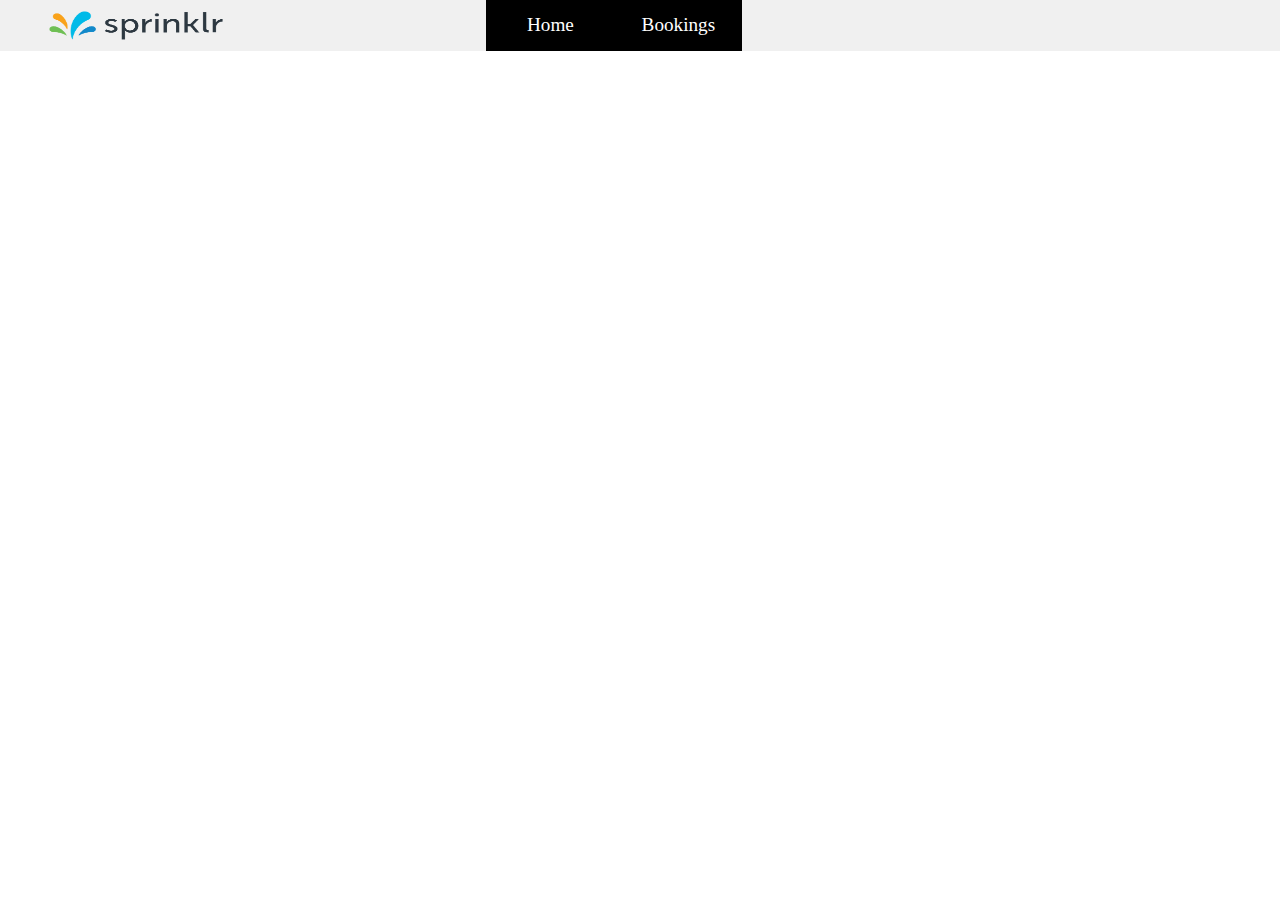
==== bookings.html @ bce3702e "basic html,css added" ====
<!DOCTYPE html>
<html lang="en">
<head>
    <meta charset="UTF-8">
    <meta http-equiv="X-UA-Compatible" content="IE=edge">
    <meta name="viewport" content="width=device-width, initial-scale=1.0">
    <link rel='stylesheet' href='./styles.css' />
    <title>Document</title>
</head>
<body>
    <div class="header">
        <div class="logo">
            <img src='./logo2.png' alt='sprinklr logo' width='200' height='44.5'>
        </div>

             <div class="navbar">
            <ul>
                <li><a href="/index.html">Home</a></li>
                <li><a href="./bookings.html">Bookings</a></li>
              </ul>
            </div>
    </div>
   
</body>
</html>
---- styles.css ----
body{
   margin-top: 0;
   margin-left: 0;
   margin-right: 0;
}
li{
    list-style-type: none;
    width:50%;
    text-align: center;

    
   
}
ul {
    background-color: black;
    display: flex;
    padding-left: 0;
    margin-top: 0;
    margin-bottom: 0;
    height: 100%;
    
}
a{
color: white;
display:inline-block;
text-decoration: none;
width: 80px;
height: 35px;
padding-top: 11%;
font-size: 1.2rem;
}
.header{

display: flex;
background-color: rgb(240, 240, 240);
justify-content:space-between;

}
.navbar{

    width: 20%;
    margin-right: 42%;
   
}
li:hover{
   background-color: grey;
}
.logo{
margin-left: 3%;
margin-top: 2px;

}
.description{

    font-size: 2rem;
    margin-left: 41%;
    margin-top: 3%;
}
.desk-layout{

    display: flex;
    background-color: rgb(237, 234, 234);
    width:36%;
    height:300px;
    margin:auto;
    flex-wrap: wrap;

}
.seat{
    width:5.5%;
    height:25px;
    margin:10px 10px 0 10px;
    background-color: white;
    text-align: center;
}
.A-5{
    background-color: rgb(240, 117, 117);
}
[class^="B-"]{
    
}
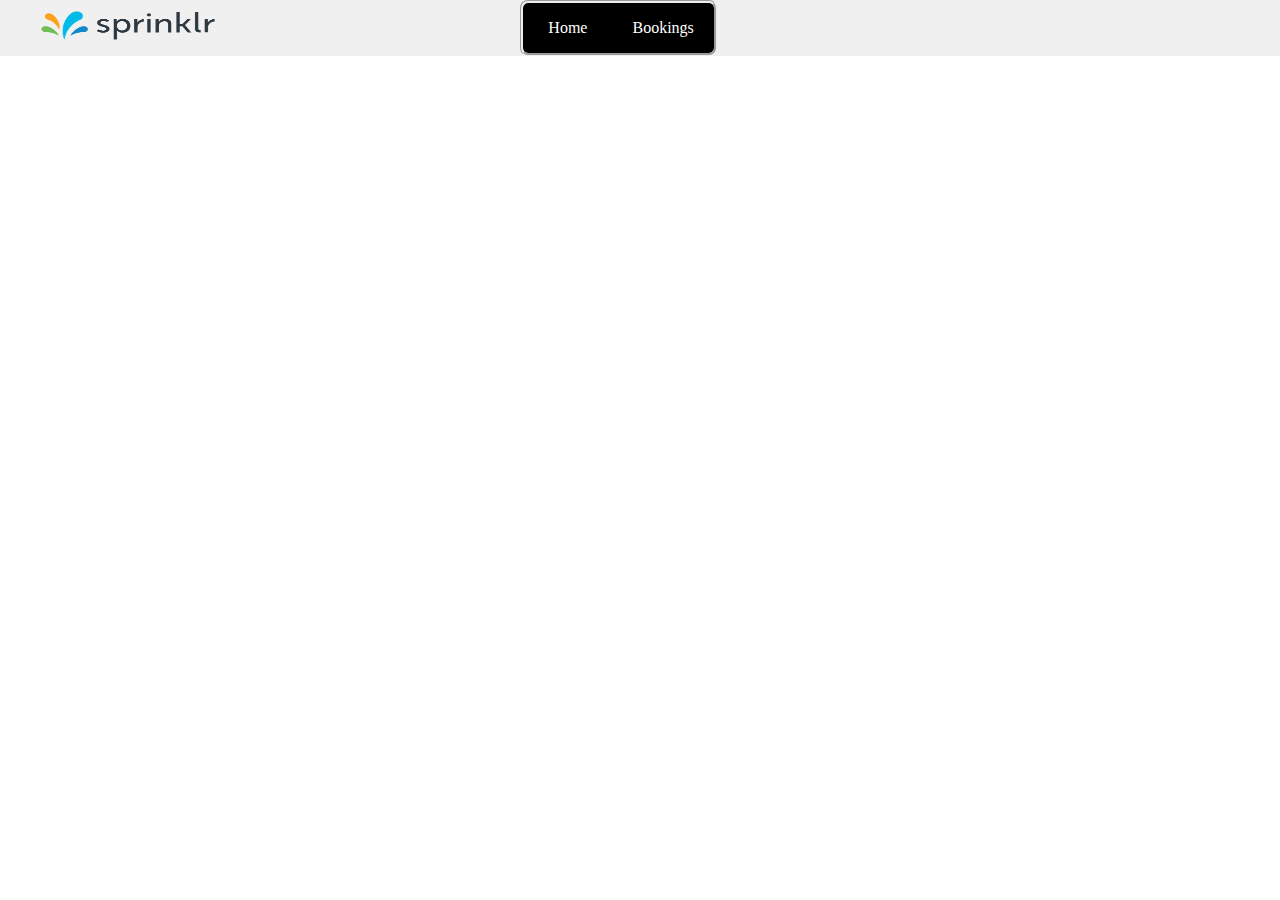
==== commit 5e53cae3: "basic layout done" ====
--- a/bookings.html
+++ b/bookings.html
@@ -8,18 +8,20 @@
     <title>Document</title>
 </head>
 <body>
-    <div class="header">
+    <header>
         <div class="logo">
             <img src='./logo2.png' alt='sprinklr logo' width='200' height='44.5'>
         </div>
 
-             <div class="navbar">
-            <ul>
-                <li><a href="/index.html">Home</a></li>
-                <li><a href="./bookings.html">Bookings</a></li>
-              </ul>
-            </div>
-    </div>
+             <nav class="top-nav">
+
+                <a class="home" href="/index.html">Home</a>
+                <a class="bookings" href="./bookings.html">Bookings</a>
+             </nav>
+                
+             
+        </header>
+     
    
 </body>
 </html>--- a/styles.css
+++ b/styles.css
@@ -4,79 +4,104 @@
    margin-left: 0;
    margin-right: 0;
 }
-li{
-    list-style-type: none;
-    width:50%;
-    text-align: center;
 
-    
-   
+
+.top-nav{
+    background-color: black;
+    position: relative;
+    right:44%;
+    border-style: groove;
+    border-radius: 1ch;
 }
-ul {
-    background-color: black;
-    display: flex;
-    padding-left: 0;
-    margin-top: 0;
-    margin-bottom: 0;
-    height: 100%;
+.top-nav a {
+    float: left;
+     color: white;
+    text-decoration: none;
+
+}
+.top-nav a:hover{
+    background-color: rgb(188, 202, 92);
     
 }
-a{
-color: white;
-display:inline-block;
-text-decoration: none;
-width: 80px;
-height: 35px;
-padding-top: 11%;
-font-size: 1.2rem;
+.home{
+    padding:16px 25px 16px 25px;
 }
-.header{
+.bookings{
+   
+        padding:16px 20px 16px 20px;
+    
+}
+header{
 
 display: flex;
 background-color: rgb(240, 240, 240);
 justify-content:space-between;
+margin-bottom: 100px;
+}
+
+.logo{
+position: relative;
+left:30px;
+padding-top: 2px;
 
 }
-.navbar{
 
-    width: 20%;
-    margin-right: 42%;
+
+.desk-layout{
+
    
-}
-li:hover{
-   background-color: grey;
-}
-.logo{
-margin-left: 3%;
-margin-top: 2px;
+    background-color: rgb(244, 244, 244);
+    width:80%;
+    border-radius: 2ch;
+    margin:auto;
+ 
 
 }
-.description{
-
-    font-size: 2rem;
-    margin-left: 41%;
-    margin-top: 3%;
+.seat:hover{
+    background-color: rgb(112, 239, 110);
 }
-.desk-layout{
-
-    display: flex;
-    background-color: rgb(237, 234, 234);
-    width:36%;
-    height:300px;
+.select-desk{
+    border-radius: 3ch;
+    width: 40%;
     margin:auto;
-    flex-wrap: wrap;
+    padding-top: 20px;
+    padding-bottom: 20px;
+    box-shadow: 0 20px 57px 0 rgba(51, 51, 51, 0.1);
+    background-color:rgb(255, 255, 255) ;
 
 }
+.select-location{
+    margin:auto;
+    width: 40%;
+}
+.select-desk-footer{
+   
+    margin:20px auto 20px auto;
+    text-align: center;
+   width:40%;
+}
+.seats-row{
+display: flex;
+padding:20px 38px 20px 38px;
+}
 .seat{
-    width:5.5%;
+    width:6%;
     height:25px;
-    margin:10px 10px 0 10px;
+    margin:0px 10px 0px 10px;
     background-color: white;
     text-align: center;
+    font-size: 70%;
+    padding-top:6px;
+    border-radius: 1ch;
 }
+
 .A-5{
     background-color: rgb(240, 117, 117);
 }
-[class^="B-"]{
-    
+.B-7{
+    background-color: rgb(240, 117, 117);
+}
+.C-2{
+    background-color:  rgb(208, 204, 204);
+
 }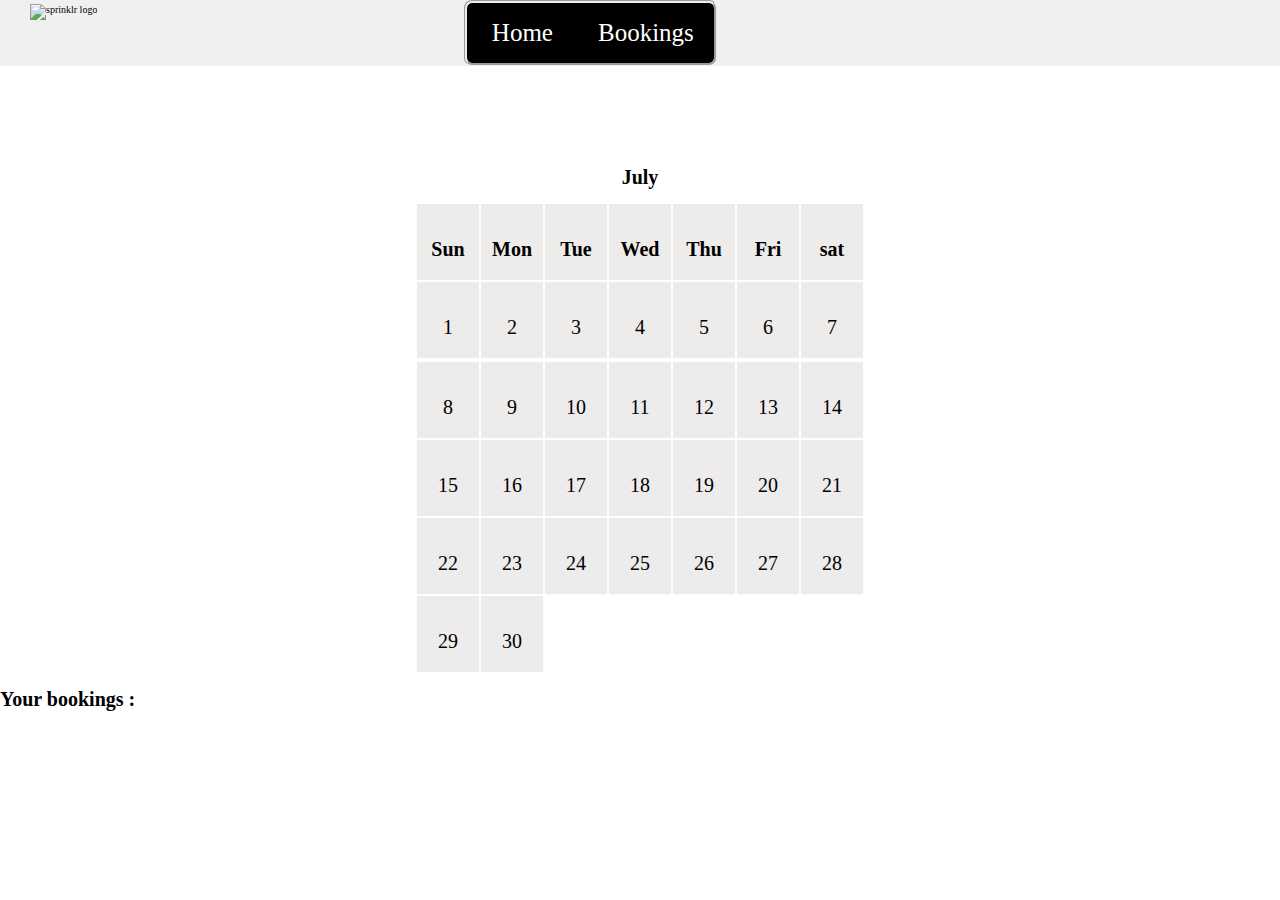
==== commit 50dfd15e: "second commit" ====
--- a/bookings.html
+++ b/bookings.html
@@ -4,7 +4,8 @@
     <meta charset="UTF-8">
     <meta http-equiv="X-UA-Compatible" content="IE=edge">
     <meta name="viewport" content="width=device-width, initial-scale=1.0">
-    <link rel='stylesheet' href='./styles.css' />
+    <link rel='stylesheet' href='./bookingsStyles.css' />
+    
     <title>Document</title>
 </head>
 <body>
@@ -21,7 +22,83 @@
                 
              
         </header>
-     
+        <section class="calendar-section">
+            <h1 class="month"> July</h1>
+        <table  class="calendar">
+          
+    
+  
+       
+        <thead class="header">
+            <tr>
+               
+                <th>Sun</th>
+                <th>Mon</th>
+                <th>Tue</th>
+                <th>Wed</th>
+                <th>Thu</th>
+                <th>Fri</th>
+                <th>sat</th>
+            </tr>
+        </thead>
+          
+        <tbody class="calendar-body">
+            <tr>
+                <td data-id="1">1</td>
+                <td data-id="2">2</td>
+                <td data-id="3">3</td>
+                <td data-id="4">4</td>
+                <td data-id="5">5</td>
+                <td data-id="6">6</td>
+                <td data-id="7">7</td>
+            </tr>
+            <tr></tr>
+            <tr>
+                <td data-id="8">8</td>
+                <td data-id="9">9</td>
+                <td data-id="10">10</td>
+                <td data-id="11">11</td>
+                <td data-id="12">12</td>
+                <td data-id="13">13</td>
+                <td data-id="14">14</td>
+            </tr>
+            <tr>
+                <td data-id="15">15</td>
+                <td data-id="16">16</td>
+                <td data-id="17">17</td>
+                <td data-id="18">18</td>
+                <td data-id="19">19</td>
+                <td data-id="20">20</td>
+                <td data-id="21">21</td>
+            </tr>
+            <tr>
+                <td data-id="22">22</td>
+                <td data-id="23">23</td>
+                <td data-id="24">24</td>
+                <td data-id="25">25</td>
+                <td data-id="26">26</td>
+                <td data-id="27">27</td>
+                <td data-id="28">28</td>
+            </tr>
+            <tr>
+                <td data-id="29">29</td>
+                <td data-id="30">30</td>
+              
+            </tr>
+           
+        </tbody>
+    </table>
+    </section>
+        
+    <section class="show-bookings">
+        <h1>Your bookings :</h1>
+        <ul>
+
+
+        </ul>
+
+    </section>
+    <script src='./js/bookings.js' type='module' ></script>
    
 </body>
 </html>--- a/bookingsStyles.css
+++ b/bookingsStyles.css
@@ -0,0 +1,75 @@
+html{
+    font-size: 62.5%;
+}
+
+
+body{
+   margin-top: 0;
+   margin-left: 0;
+   margin-right: 0;
+}
+
+
+.top-nav{
+    background-color: black;
+    position: relative;
+    right:44%;
+    border-style: groove;
+    border-radius: 0.8rem;
+}
+.top-nav a {
+    float: left;
+     color: white;
+    text-decoration: none;
+    font-size: 2.5rem;
+
+}
+.top-nav a:hover{
+    background-color: rgb(188, 202, 92);
+    
+}
+.home{
+    padding:16px 25px 16px 25px;
+}
+.bookings{
+   
+        padding:16px 20px 16px 20px;
+    
+}
+header{
+
+display: flex;
+background-color: rgb(240, 240, 240);
+justify-content:space-between;
+margin-bottom: 100px;
+}
+
+.logo{
+position: relative;
+left:30px;
+padding-top: 3.5px;
+
+}
+
+.calendar{
+
+    margin:auto;
+    
+}
+
+.calendar td,th{
+   text-align: center;
+    background-color:rgb(238, 235, 235);
+    align-items: center;
+    width:60px;
+    height: 60px;
+    padding-top: 15px;
+    font-size: 2rem;
+}
+.month{
+   text-align: center;
+   font-size: 2rem;
+}
+.hide{
+    display: none;
+}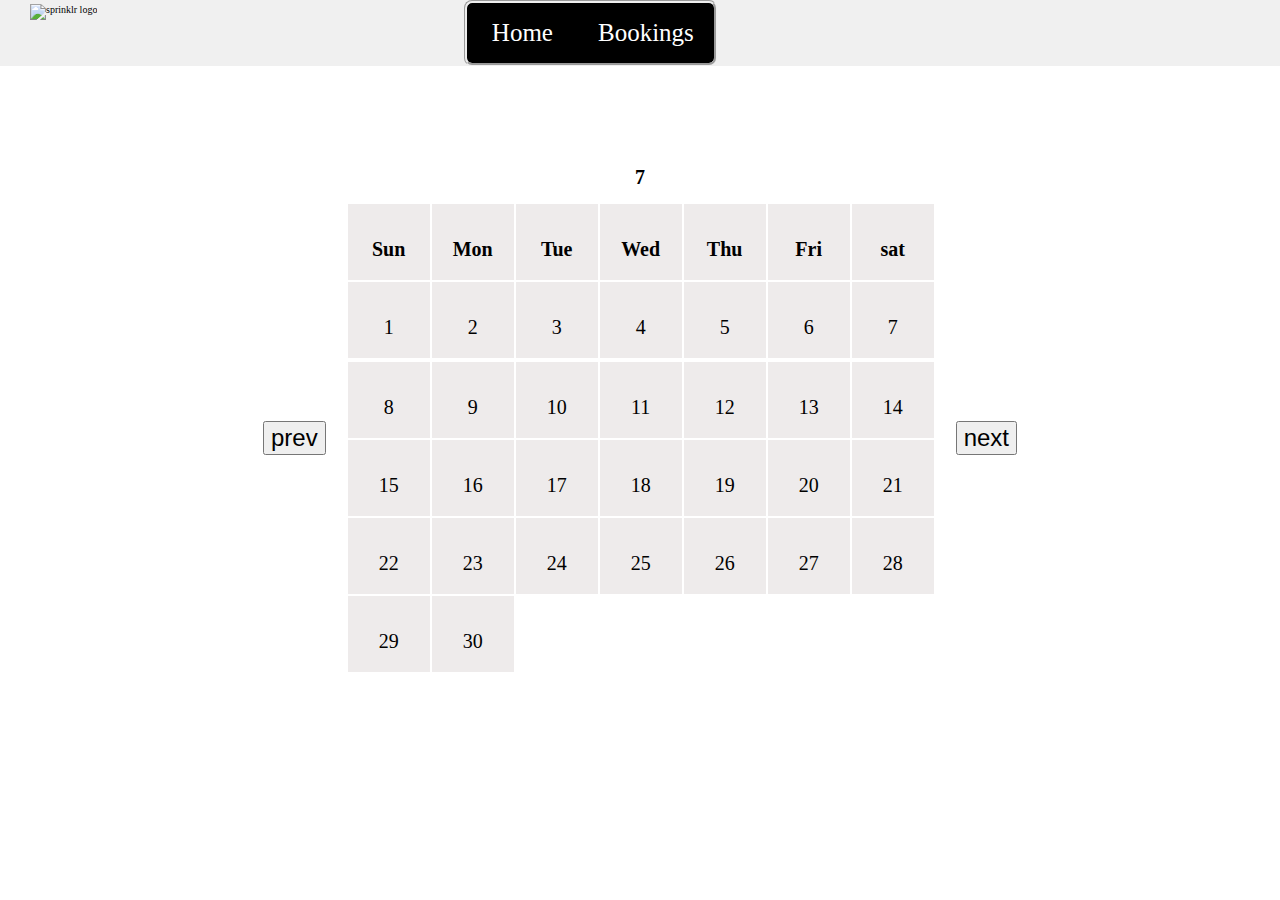
==== commit 359c51e0: "edit left" ====
--- a/bookings.html
+++ b/bookings.html
@@ -5,7 +5,9 @@
     <meta http-equiv="X-UA-Compatible" content="IE=edge">
     <meta name="viewport" content="width=device-width, initial-scale=1.0">
     <link rel='stylesheet' href='./bookingsStyles.css' />
+ 
     
+    </script>
     <title>Document</title>
 </head>
 <body>
@@ -22,13 +24,18 @@
                 
              
         </header>
+        <h1 class="calendar-month"> July</h1>   
         <section class="calendar-section">
-            <h1 class="month"> July</h1>
+ 
+            
+            <section class="prev-month"> 
+                <button style='font-size:24px'>prev</i></button>
+            </section>
+           <section class="calendar-display">
         <table  class="calendar">
-          
+            
     
-  
-       
+        
         <thead class="header">
             <tr>
                
@@ -44,60 +51,65 @@
           
         <tbody class="calendar-body">
             <tr>
-                <td data-id="1">1</td>
-                <td data-id="2">2</td>
-                <td data-id="3">3</td>
-                <td data-id="4">4</td>
-                <td data-id="5">5</td>
-                <td data-id="6">6</td>
-                <td data-id="7">7</td>
+                <td data-id="1" data-seat-row="" data-seat-col="">1</td>
+                <td data-id="2" data-seat-row="" data-seat-col="">2</td>
+                <td data-id="3" data-seat-row="" data-seat-col="">3</td>
+                <td data-id="4" data-seat-row="" data-seat-col="">4</td>
+                <td data-id="5" data-seat-row="" data-seat-col="">5</td>
+                <td data-id="6" data-seat-row="" data-seat-col="">6</td>
+                <td data-id="7" data-seat-row="" data-seat-col="">7</td>
             </tr>
             <tr></tr>
             <tr>
-                <td data-id="8">8</td>
-                <td data-id="9">9</td>
-                <td data-id="10">10</td>
-                <td data-id="11">11</td>
-                <td data-id="12">12</td>
-                <td data-id="13">13</td>
-                <td data-id="14">14</td>
+                <td data-id="8" data-seat-row="" data-seat-col="">8</td>
+                <td data-id="9" data-seat-row="" data-seat-col="">9</td>
+                <td data-id="10" data-seat-row="" data-seat-col="">10</td>
+                <td data-id="11" data-seat-row="" data-seat-col="">11</td>
+                <td data-id="12" data-seat-row="" data-seat-col="">12</td>
+                <td data-id="13" data-seat-row="" data-seat-col="">13</td>
+                <td data-id="14" data-seat-row="" data-seat-col="">14</td>
             </tr>
             <tr>
-                <td data-id="15">15</td>
-                <td data-id="16">16</td>
-                <td data-id="17">17</td>
-                <td data-id="18">18</td>
-                <td data-id="19">19</td>
-                <td data-id="20">20</td>
-                <td data-id="21">21</td>
+                <td data-id="15" data-seat-row="" data-seat-col="">15</td>
+                <td data-id="16" data-seat-row="" data-seat-col="">16</td>
+                <td data-id="17" data-seat-row="" data-seat-col="">17</td>
+                <td data-id="18" data-seat-row="" data-seat-col="">18</td>
+                <td data-id="19" data-seat-row="" data-seat-col="">19</td>
+                <td data-id="20" data-seat-row="" data-seat-col=""">20</td>
+                <td data-id="21" data-seat-row="" data-seat-col="">21</td>
             </tr>
             <tr>
-                <td data-id="22">22</td>
-                <td data-id="23">23</td>
-                <td data-id="24">24</td>
-                <td data-id="25">25</td>
-                <td data-id="26">26</td>
-                <td data-id="27">27</td>
-                <td data-id="28">28</td>
+                <td data-id="22" data-seat-row="" data-seat-col="">22</td>
+                <td data-id="23" data-seat-row="" data-seat-col="">23</td>
+                <td data-id="24" data-seat-row="" data-seat-col="">24</td>
+                <td data-id="25" data-seat-row="" data-seat-col="">25</td>
+                <td data-id="26" data-seat-row="" data-seat-col="">26</td>
+                <td data-id="27" data-seat-row="" data-seat-col="">27</td>
+                <td data-id="28" data-seat-row="" data-seat-col="">28</td>
             </tr>
             <tr>
-                <td data-id="29">29</td>
-                <td data-id="30">30</td>
+                <td data-id="29" data-seat-row="" data-seat-col="">29</td>
+                <td data-id="30" data-seat-row="" data-seat-col="">30</td>
               
             </tr>
            
         </tbody>
     </table>
+</section>
+   
+    <section class="next-month"> 
+        <button style='font-size:24px'>next</i></button>
     </section>
-        
-    <section class="show-bookings">
-        <h1>Your bookings :</h1>
-        <ul>
-
-
-        </ul>
+    <section class="seat-overlay hide">
+       <section class="overlay-message">
+            <h1 class="seat-no-overlay">Seat : </h1>
+            <button class="cancel-seat" data-row="" data-col="">Cancel Seat</button>
+            <button class="edit-seat" data-row="" data-col="">Edit Seat</button>
+       </section>
 
     </section>
+
+</section>
     <script src='./js/bookings.js' type='module' ></script>
    
 </body>
--- a/bookingsStyles.css
+++ b/bookingsStyles.css
@@ -51,6 +51,14 @@
 
 }
 
+
+
+.calendar-section{
+    display: flex;
+  justify-content: center;
+  align-items: center;
+}
+
 .calendar{
 
     margin:auto;
@@ -61,15 +69,60 @@
    text-align: center;
     background-color:rgb(238, 235, 235);
     align-items: center;
-    width:60px;
+    width:80px;
     height: 60px;
     padding-top: 15px;
     font-size: 2rem;
+
 }
-.month{
+.calendar-body td:hover {
+    cursor: pointer;
+    background-color:  beige;
+}
+.seat-overlay{
+    position: fixed;
+    width: 100%; /* Full width (cover the whole page) */
+    height: 100%; /* Full height (cover the whole page) */
+    top: 0;
+    left: 0;
+    right: 0;
+    bottom: 0;
+    background-color: rgba(16, 1, 1, 0.5);
+
+}
+.overlay-message{
+    background-color: rgb(244, 244, 244);
+    display: inline-block;
+    position: relative;
+    top:300px;
+    width: 20%;
+    left:40%;
+    box-shadow: 0 20px 57px 0 rgba(51, 51, 51, 0.1);
+    border-radius: 2rem;
+    padding-bottom: 20px;
+    padding-left: 20px;
+}
+.calendar-month{
+
    text-align: center;
    font-size: 2rem;
 }
 .hide{
     display: none;
+}
+.prev-month{
+
+margin-right: 20px;
+}
+.next-month{
+margin-left: 20px;
+}
+
+.hide{
+    display: none;
+}
+.seat-no-overlay{
+
+    font-size: 2rem;
+    color:rgb(12, 10, 10)
 }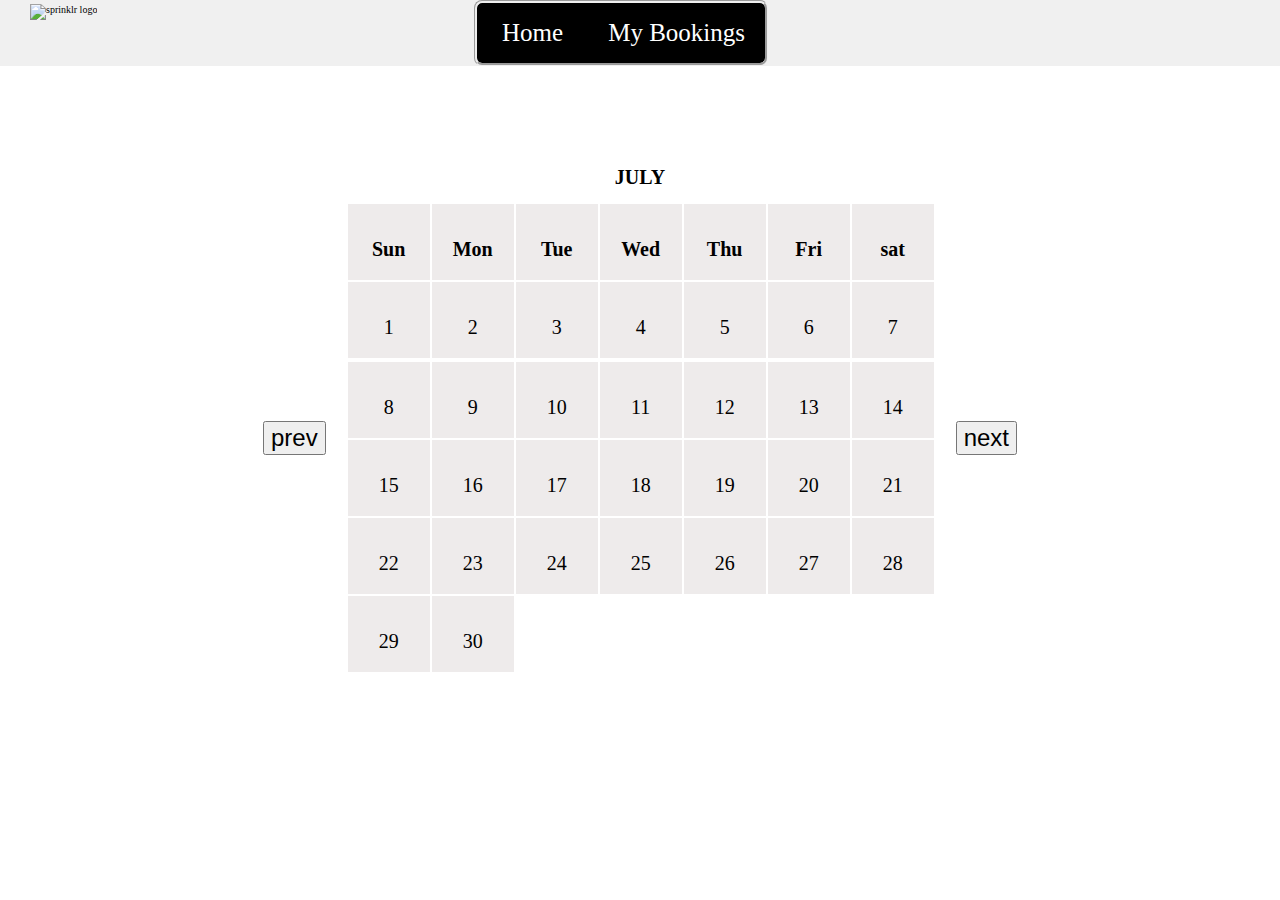
==== commit 3220b611: "validations done" ====
--- a/bookings.html
+++ b/bookings.html
@@ -13,13 +13,13 @@
 <body>
     <header>
         <div class="logo">
-            <img src='./logo2.png' alt='sprinklr logo' width='200' height='44.5'>
+            <img src='./logo2.png' alt='sprinklr logo' width='200' height='54.5'>
         </div>
 
              <nav class="top-nav">
 
                 <a class="home" href="/index.html">Home</a>
-                <a class="bookings" href="./bookings.html">Bookings</a>
+                <a class="bookings" href="./bookings.html">My Bookings</a>
              </nav>
                 
              
@@ -75,7 +75,7 @@
                 <td data-id="17" data-seat-row="" data-seat-col="">17</td>
                 <td data-id="18" data-seat-row="" data-seat-col="">18</td>
                 <td data-id="19" data-seat-row="" data-seat-col="">19</td>
-                <td data-id="20" data-seat-row="" data-seat-col=""">20</td>
+                <td data-id="20" data-seat-row="" data-seat-col="">20</td>
                 <td data-id="21" data-seat-row="" data-seat-col="">21</td>
             </tr>
             <tr>
@@ -108,6 +108,27 @@
        </section>
 
     </section>
+    <section class="desk-overlay hide">
+    <section class="select-desk">
+        <h1 class="select-desk-header">Choose a desk</h1>
+        <div class="desk-layout">
+            <section class="row-A seats-row">
+            
+        </section>
+        <section class="row-B seats-row">
+           
+        </section>
+        <section class="row-C seats-row">
+           
+        </section>
+       </div>
+       <div class="submit-buttons">
+        <label class="desk-error hidden">Invalid desk</label>
+       <input type="submit" class="submit-desk form-buttons">
+       
+    </div>
+    </section>
+</section>
 
 </section>
     <script src='./js/bookings.js' type='module' ></script>
--- a/bookingsStyles.css
+++ b/bookingsStyles.css
@@ -13,7 +13,7 @@
 .top-nav{
     background-color: black;
     position: relative;
-    right:44%;
+    right:40%;
     border-style: groove;
     border-radius: 0.8rem;
 }
@@ -43,14 +43,12 @@
 justify-content:space-between;
 margin-bottom: 100px;
 }
-
 .logo{
-position: relative;
-left:30px;
-padding-top: 3.5px;
-
-}
-
+    position: relative;
+    left:30px;
+    padding-top: 4px;
+    
+    }
 
 
 .calendar-section{
@@ -125,4 +123,99 @@
 
     font-size: 2rem;
     color:rgb(12, 10, 10)
+}
+
+.desk-overlay{
+    position: fixed;
+    width: 100%; /* Full width (cover the whole page) */
+    height: 100%; /* Full height (cover the whole page) */
+    top: 0;
+    left: 0;
+    right: 0;
+    bottom: 0;
+    background-color: rgba(16, 1, 1, 0.5);
+
+}
+
+.desk-layout{
+
+    
+    background-color: rgb(244, 244, 244);
+    width:90%;
+    border-radius: 2ch;
+    margin:5px auto 30px auto;
+    z-index: 100;
+    top:100px;
+    
+
+}
+.seat:hover{
+    background-color: rgb(112, 239, 110);
+}
+.select-desk{
+    border-radius: 2rem;
+    position: fixed;
+    width: 84%;
+    margin:auto;
+    padding-top: 20px;
+    padding-bottom: 20px;
+    box-shadow: 0 20px 57px 0 rgba(51, 51, 51, 0.1);
+    background-color:rgb(255, 255, 255) ;
+    top:100px;
+    left:100px;
+}
+
+.select-desk-header{
+   
+    margin:20px auto 20px auto;
+    text-align: center;
+   width:40%;
+   font-size: 2.5rem;
+}
+.seats-row{
+display: flex;
+padding:20px 38px 20px 38px;
+
+}
+.row-A{
+    padding-top:50px;
+}
+.row-C{
+    padding-bottom:50px;
+}
+.seat{
+    width:10%;
+    height:50px;
+    margin:0px 10px 0px 10px;
+    background-color: white;
+    text-align: center;
+    
+    padding-top:16px;
+    border-radius: 0.3rem;
+    font-size: 2.2rem;
+}
+.calendar-seat{
+    background-color: white;
+    border-radius: 8px;
+}
+.calendar-seat:hover{
+    background-color: rgb(226, 224, 224) ;
+}
+.hidden{
+    visibility: hidden;
+}
+
+.submit-buttons{
+    text-align: center;
+}
+
+.form-buttons{
+    font-size: 2rem;
+    margin-right:10px ;
+}
+.desk-error{
+    font-size: 1.5rem;
+    color: red;
+    position: relative;
+    right: 30px;
 }